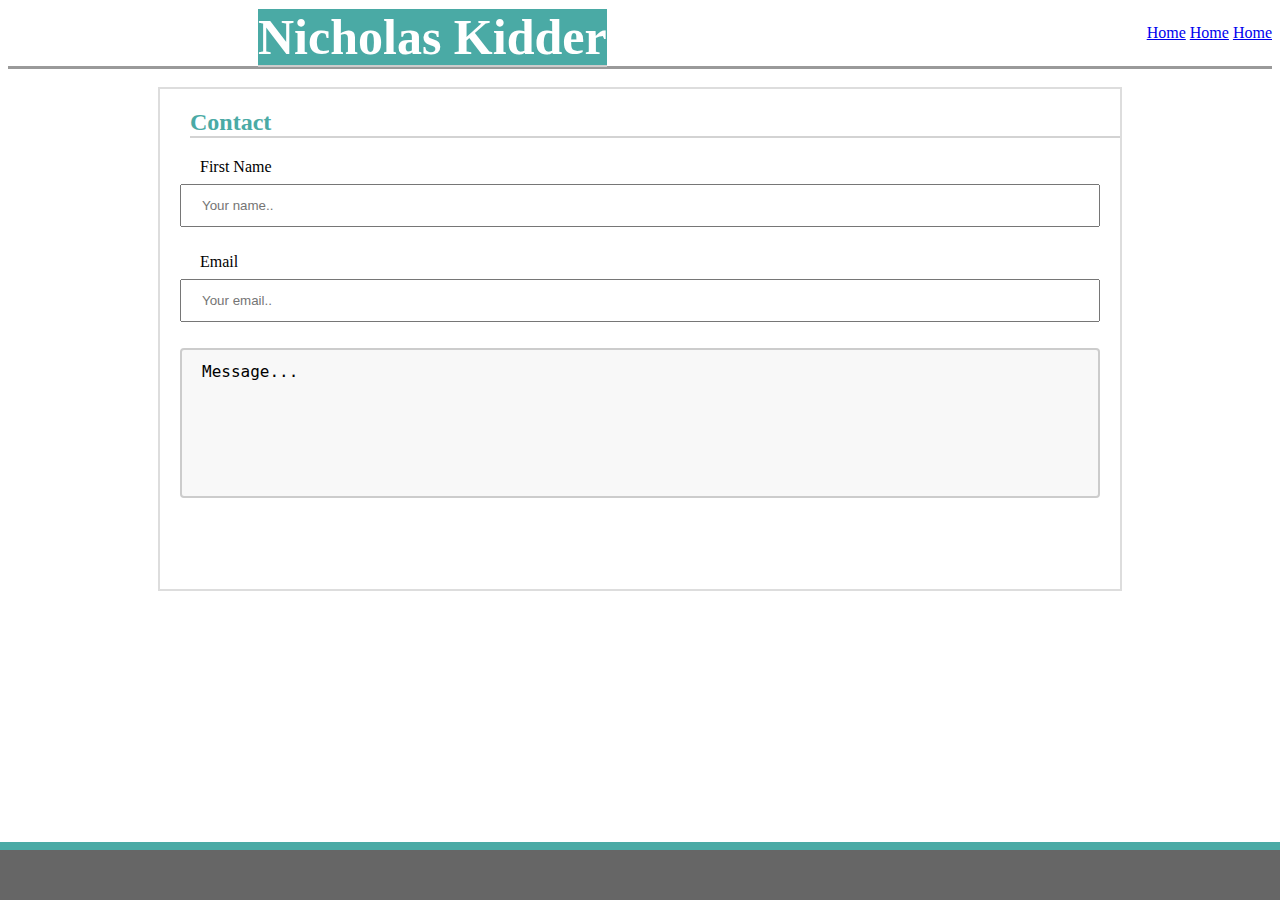
==== contact.html @ c5d945cb "updated with html and css file" ====
<!DOCTYPE html>
<html lang="en">

<head>
    <meta charset="UTF-8">
    <meta name="viewport" content="width=device-width, initial-scale=1.0">
    <meta http-equiv="X-UA-Compatible" content="ie=edge">
    <title>Contact</title>
    <link rel="stylesheet" href="./assets/css/contact_style.css">
</head>

<body>

    <header>
        <h1>Nicholas Kidder</h1>

        <ul>
            <li><a href="./index.html">Home</a></a></li>
            <li><a href="./Contact.html">Home</a></a></li>
            <li><a href="./home.html">Home</a></a></li>
        </ul>
    </header>

    <br>

    <div id="container">

        <h2>Contact</h2>

        <form action="/action_page.php">
            <label for="fname">First Name</label>
            <input type="text" id="fname" name="name" placeholder="Your name..">
        </form>

        <br>
        
        <form>
            <label for="lname">Email</label>
            <input type="text" id="lname" name="email" placeholder="Your email..">
        </form>

        <br>

        <form>
                <textarea>Message...</textarea>
        </form>
    </div>
    </div>

    <footer class="footer"></footer>

</body>

</html>
---- assets/css/contact_style.css ----
h1 {
    font-family: Georgia, 'Times New Roman', Times, serif;
    background-color: #4aaaa5;
    color:  #ffffff;
    display: inline;
    margin-left: 250px;
    font-size: 50px;
    border-bottom: solid 2px #cccccc;
    background-size: 90px;
    } 
    header {
        border-bottom: outset;
        background-color: #ffffff;
      }
    li {
        display: inline;
      }
      ul {
        display: inline;
        float: right;
      }
      h2 {
        font-family: Georgia, 'Times New Roman', Times, serif;
        background-color:#ffffff;
        color: #4aaaa5;
        margin-left: 30px;
        border-bottom: solid 2px lightgray; 
      }
      #container {
        margin: 0 auto;
        border:solid 2px #dddddd;
        width: 960px;
        height: 500px;
        clear: left;
        background-color: #ffffff;
        font-display: #777777
      }
      label {
         margin: 0;
         padding: 20px;
      }
      form {
          margin-left: 20px;
          margin-right: 20px;
      }
      input[type=text] {
        width: 100%;
        padding: 12px 20px;
        margin: 8px 0;
        box-sizing: border-box;
      }
      .footer {
        height: 50px;
        background-color: #666666;
        position: absolute;
        right: 0;
        left: 0;
        bottom: 0;
        border-top: solid 8px #4aaaa5
        }
        textarea {
        width: 100%;
        height: 150px;
        padding: 12px 20px;
        box-sizing: border-box;
        border: 2px solid #ccc;
        border-radius: 4px;
        background-color: #f8f8f8;
        font-size: 16px;
        resize: none;
        }
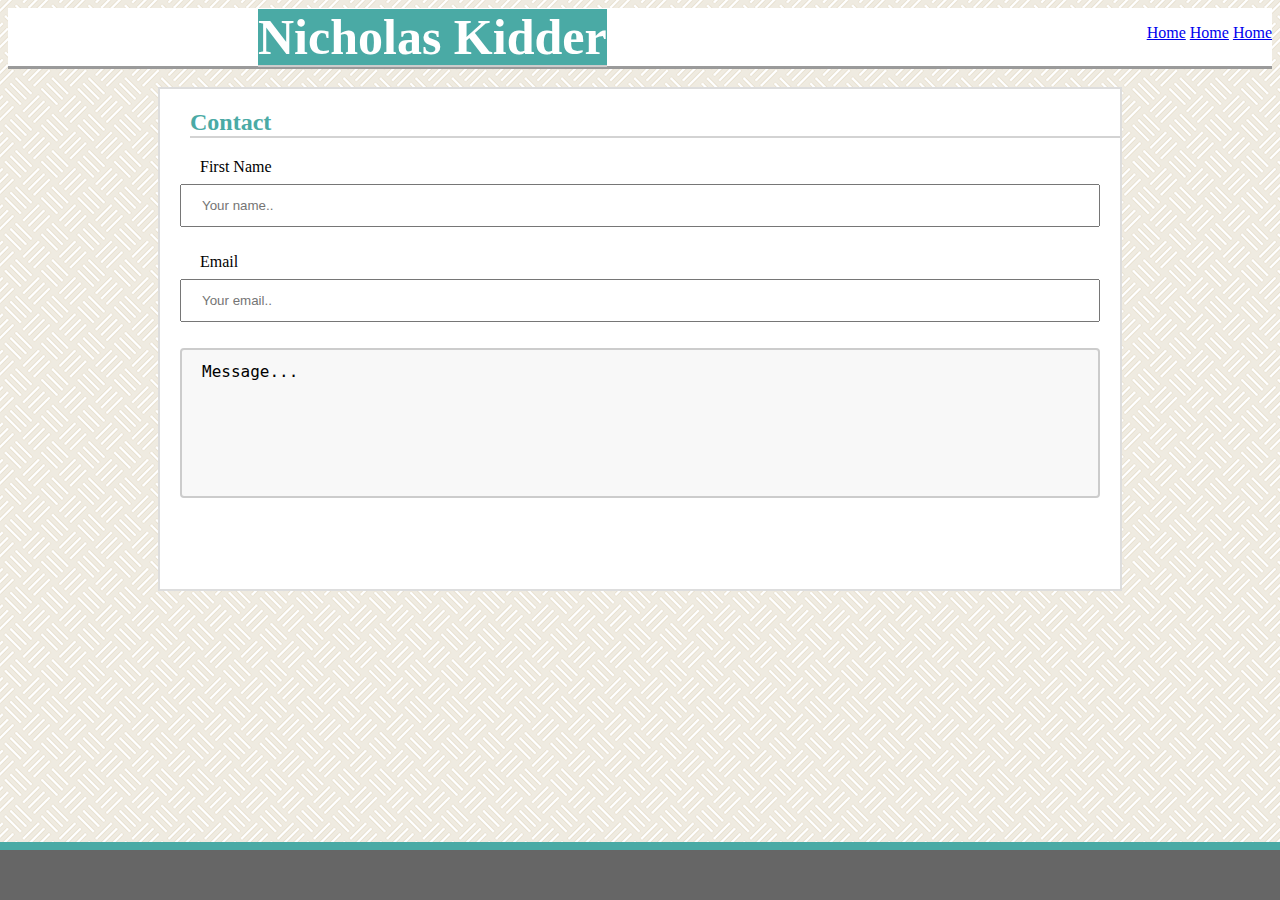
==== commit 6ee676da: "added media query to index.html" ====
--- a/contact.html
+++ b/contact.html
@@ -9,7 +9,7 @@
     <link rel="stylesheet" href="./assets/css/contact_style.css">
 </head>
 
-<body>
+<body background="./images/floor-tile.png">
 
     <header>
         <h1>Nicholas Kidder</h1>
